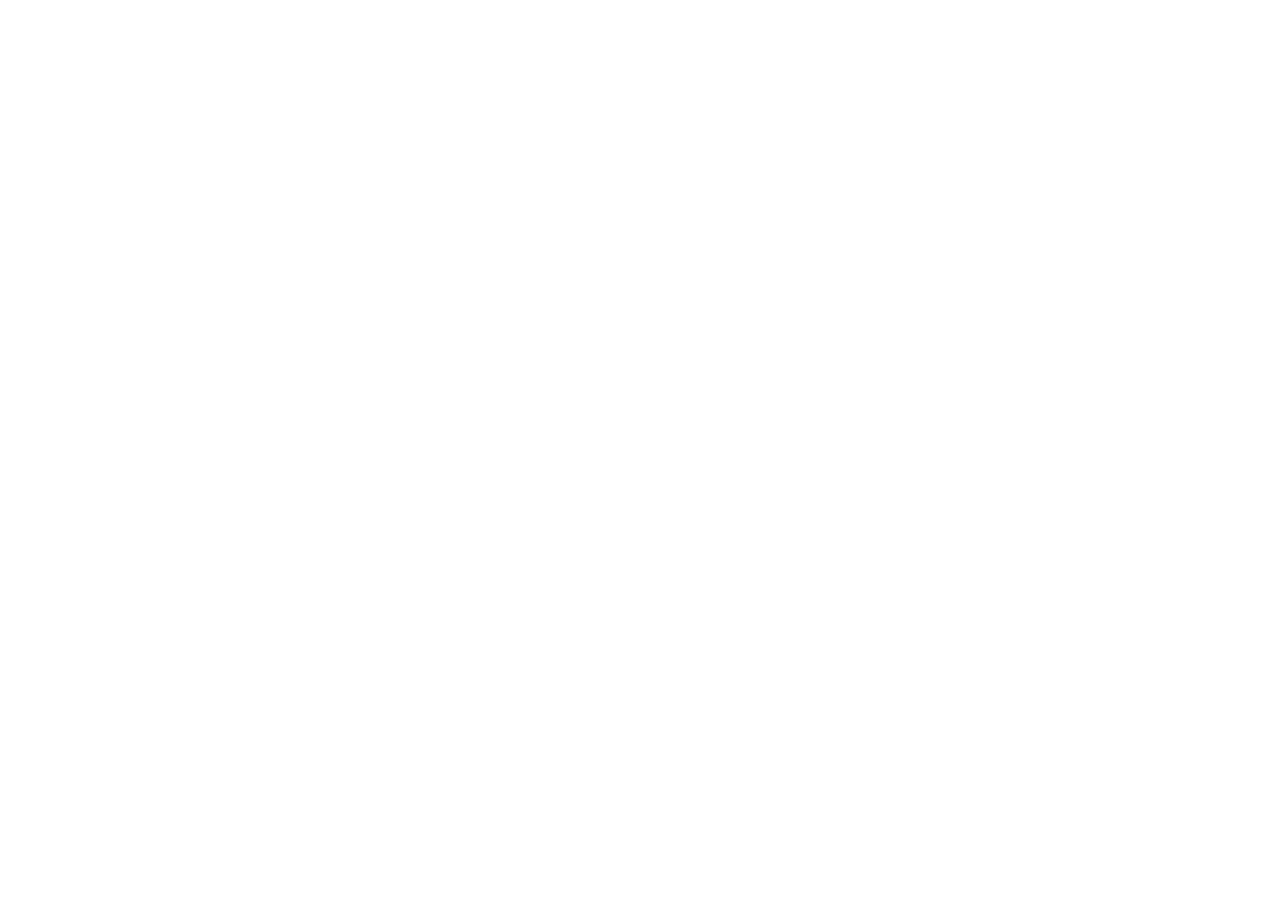
==== index.html @ 0f8df512 "xd" ====
<!DOCTYPE html>
<html lang="hu">
<head>
    <meta charset="UTF-8">
    <meta http-equiv="X-UA-Compatible" content="IE=edge">
    <meta name="viewport" content="width=device-width, initial-scale=1.0">
    <title>Document</title>
</head>
<body>
    
</body>
</html>
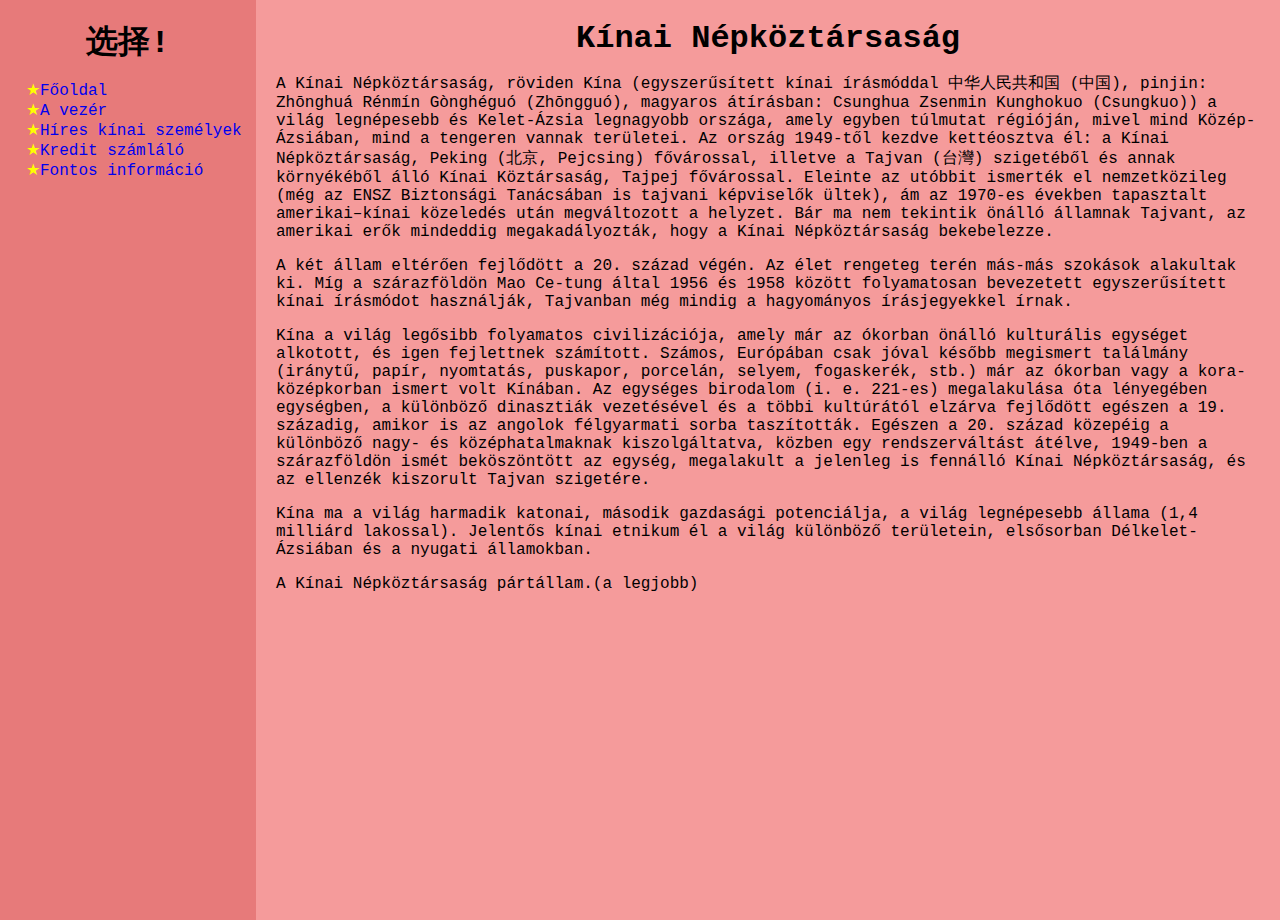
==== commit 49df3ee6: "index" ====
--- a/index.html
+++ b/index.html
@@ -4,9 +4,37 @@
     <meta charset="UTF-8">
     <meta http-equiv="X-UA-Compatible" content="IE=edge">
     <meta name="viewport" content="width=device-width, initial-scale=1.0">
-    <title>Document</title>
+    <link rel="icon" type="image/png" sizes="96x96" href="android-icon-96x96.png">
+    <link rel="stylesheet" href="style.css">
+    <title>中国</title>
 </head>
 <body>
-    
+    <aside>
+        <h1>选择!</h1>
+
+        <ul>
+            <li><a href="index.html">Főoldal</a></li>
+            <li><a href="xijinping.html">A vezér</a></li>
+            <li><a href="hires.html">Híres kínai személyek</a></li>
+            <li><a href="credit.html">Kredit számláló</a></li>
+            <li><a href="https://www.gov.cn">Fontos információ</a></li>
+        </ul>
+
+    </aside>
+
+    <main>    
+        <h1>Kínai Népköztársaság</h1>
+
+        <p>A Kínai Népköztársaság, röviden Kína (egyszerűsített kínai írásmóddal 中华人民共和国 (中国), pinjin: Zhōnghuá Rénmín Gònghéguó (Zhōngguó), magyaros átírásban: Csunghua Zsenmin Kunghokuo (Csungkuo)) a világ legnépesebb és Kelet-Ázsia legnagyobb országa, amely egyben túlmutat régióján, mivel mind Közép-Ázsiában, mind a tengeren vannak területei. Az ország 1949-től kezdve kettéosztva él: a Kínai Népköztársaság, Peking (北京, Pejcsing) fővárossal, illetve a Tajvan (台灣) szigetéből és annak környékéből álló Kínai Köztársaság, Tajpej fővárossal. Eleinte az utóbbit ismerték el nemzetközileg (még az ENSZ Biztonsági Tanácsában is tajvani képviselők ültek), ám az 1970-es években tapasztalt amerikai–kínai közeledés után megváltozott a helyzet. Bár ma nem tekintik önálló államnak Tajvant, az amerikai erők mindeddig megakadályozták, hogy a Kínai Népköztársaság bekebelezze.</p>
+
+        <p>A két állam eltérően fejlődött a 20. század végén. Az élet rengeteg terén más-más szokások alakultak ki. Míg a szárazföldön Mao Ce-tung által 1956 és 1958 között folyamatosan bevezetett egyszerűsített kínai írásmódot használják, Tajvanban még mindig a hagyományos írásjegyekkel írnak.</p>
+
+        <p>Kína a világ legősibb folyamatos civilizációja, amely már az ókorban önálló kulturális egységet alkotott, és igen fejlettnek számított. Számos, Európában csak jóval később megismert találmány (iránytű, papír, nyomtatás, puskapor, porcelán, selyem, fogaskerék, stb.) már az ókorban vagy a kora-középkorban ismert volt Kínában. Az egységes birodalom (i. e. 221-es) megalakulása óta lényegében egységben, a különböző dinasztiák vezetésével és a többi kultúrától elzárva fejlődött egészen a 19. századig, amikor is az angolok félgyarmati sorba taszították. Egészen a 20. század közepéig a különböző nagy- és középhatalmaknak kiszolgáltatva, közben egy rendszerváltást átélve, 1949-ben a szárazföldön ismét beköszöntött az egység, megalakult a jelenleg is fennálló Kínai Népköztársaság, és az ellenzék kiszorult Tajvan szigetére.</p>
+
+        <p>Kína ma a világ harmadik katonai, második gazdasági potenciálja, a világ legnépesebb állama (1,4 milliárd lakossal). Jelentős kínai etnikum él a világ különböző területein, elsősorban Délkelet-Ázsiában és a nyugati államokban.</p>
+
+        <p>A Kínai Népköztársaság pártállam.(a legjobb)</p> 
+    </main>
+
 </body>
 </html>--- a/style.css
+++ b/style.css
@@ -0,0 +1,53 @@
+:root {
+    --background-color: rgb(245, 155, 155);
+    --header-color:rgb(231, 122, 122);
+    --hover-color: red;
+}
+
+body {
+    font-family: 'Courier New', Courier, monospace;
+    background-color: var(--background-color);
+    margin: 0;
+    padding: 0;
+}
+
+aside {
+    margin: 0;
+    padding-top: 20px;
+    width: 20%;
+    height: 100vh;
+    background-color: var(--header-color);
+    float: left;
+    display: block;
+    margin-right: 20px;
+}
+
+h1 {
+    margin: 0;
+    padding: 0;
+    text-align: center;
+}
+
+a {
+    text-decoration: none;
+}
+
+li {
+    list-style: "★";
+    color: yellow;
+}
+
+a:hover {
+    color: var(--hover-color);
+}
+
+main {
+    display: block;
+    padding: 20px;
+}
+
+#kep_xi {
+    width: 200px;
+    float: left;
+    margin-right: 20px;
+}
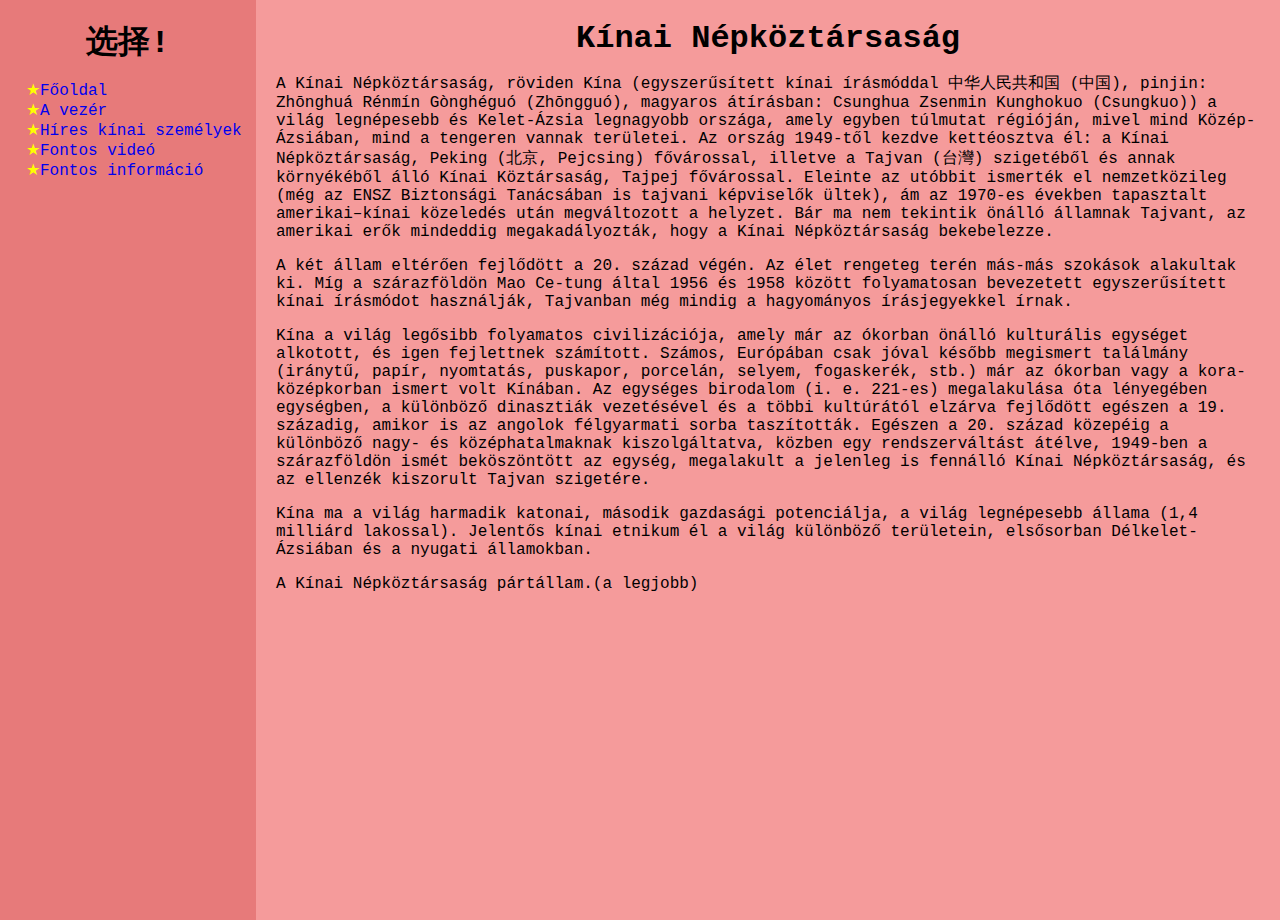
==== commit acc57256: "videó" ====
--- a/index.html
+++ b/index.html
@@ -16,7 +16,7 @@
             <li><a href="index.html">Főoldal</a></li>
             <li><a href="xijinping.html">A vezér</a></li>
             <li><a href="hires.html">Híres kínai személyek</a></li>
-            <li><a href="credit.html">Kredit számláló</a></li>
+            <li><a href="video.html">Fontos videó</a></li>
             <li><a href="https://www.gov.cn">Fontos információ</a></li>
         </ul>
 
--- a/style.css
+++ b/style.css
@@ -51,3 +51,11 @@
     float: left;
     margin-right: 20px;
 }
+
+video {
+    margin-top: 20px;
+}
+
+img {
+    width: 300px;
+}